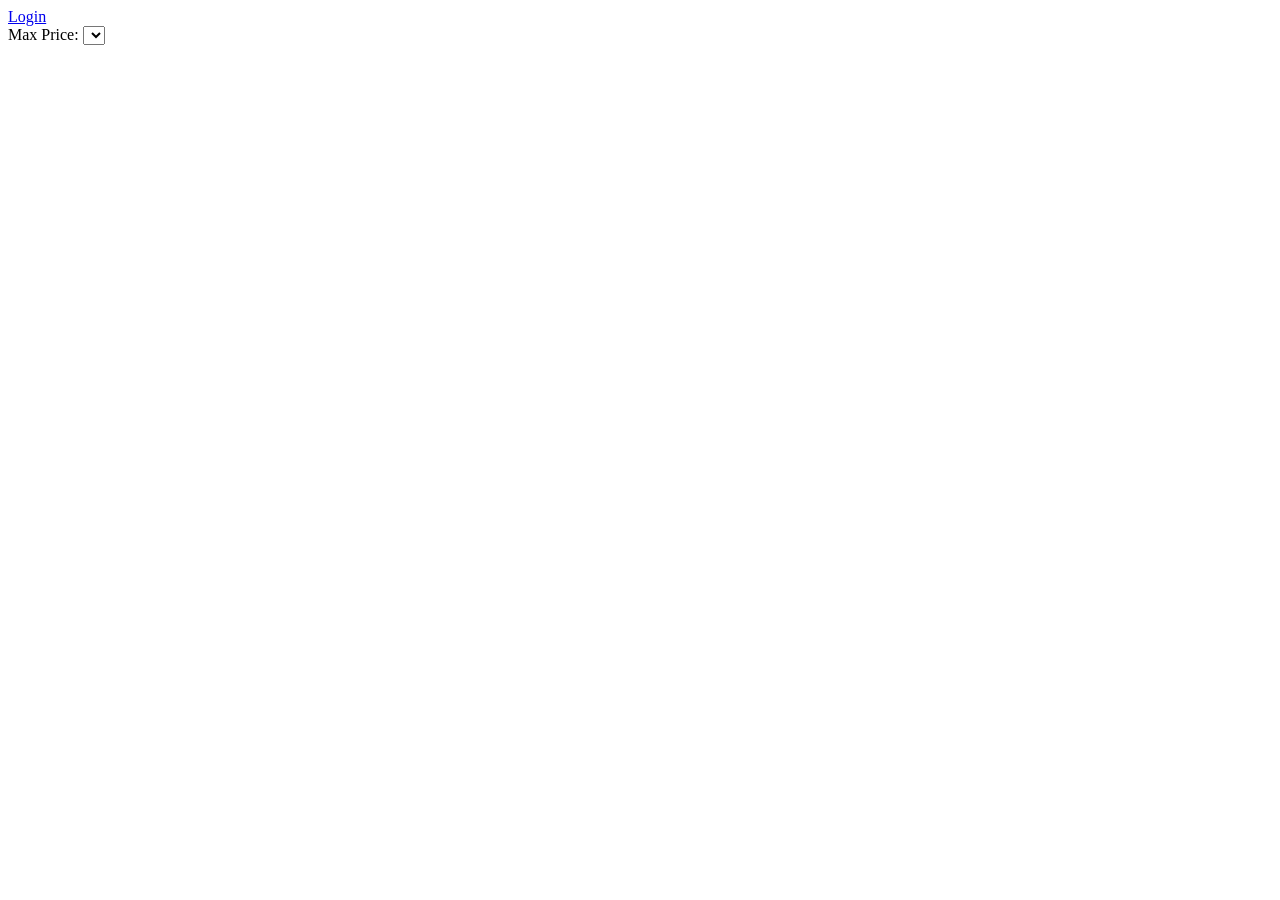
==== part4/index.html @ 9d0eb953 "Front end ending" ====
<!DOCTYPE html>
<html lang="en">
<head>
    <meta charset="UTF-8">
    <meta name="viewport" content="width=device-width, initial-scale=1.0">
    <title>List of Places</title>
    <link rel="stylesheet" href="styles.css">
</head>
<body>
    <header>
        <nav>
            <a href="login.html" id="login-link">Login</a>
        </nav>
    </header>
    <main>
        <section id="filter">
            <label for="price-filter">Max Price:</label>
            <select id="price-filter">
                <!-- Options will be populated dynamically -->
            </select>
        </section>
        <section id="places-list">
            <!-- List of places will be populated dynamically -->
        </section>
    </main>
    <script src="scripts.js"></script>
</body>
</html>
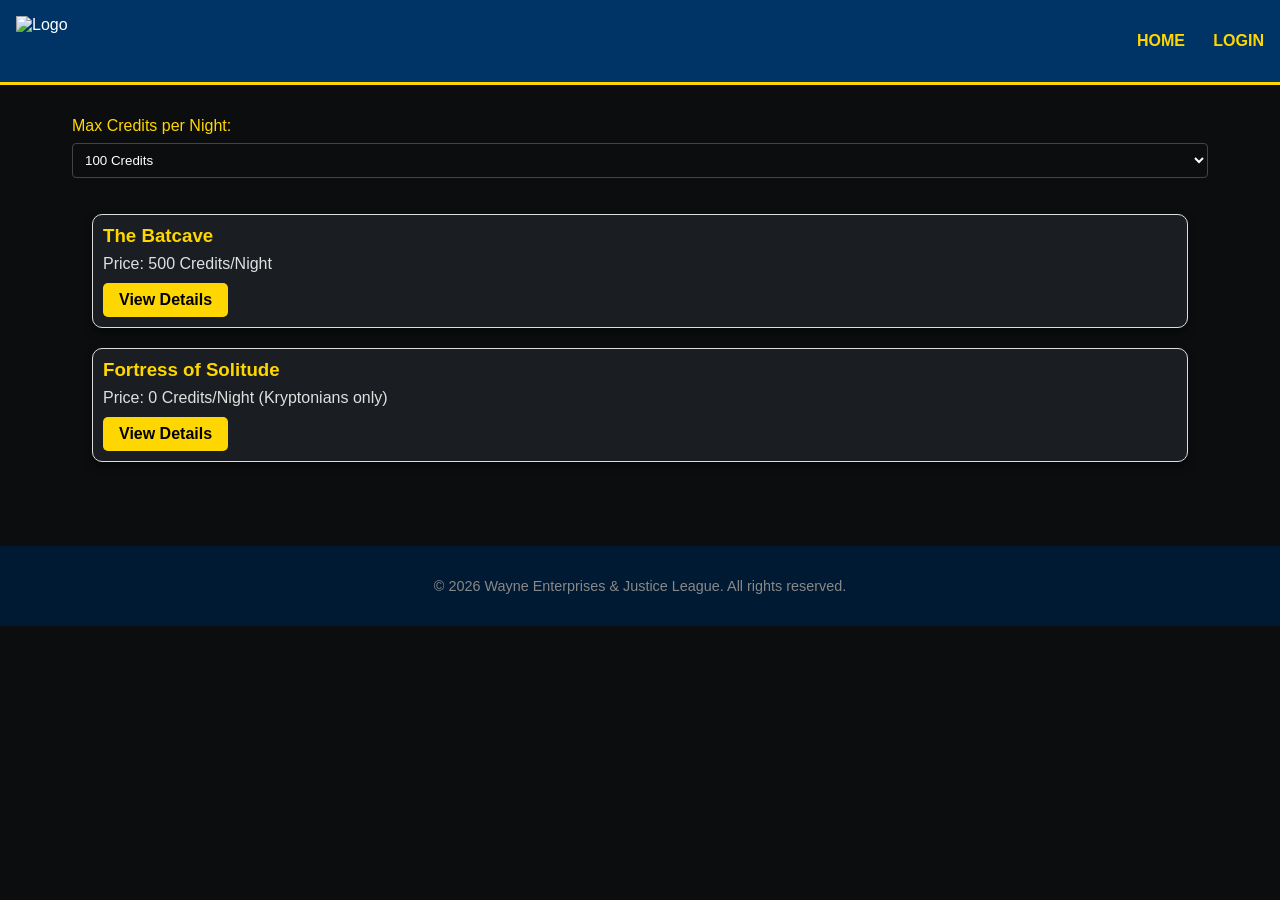
==== commit b5cfc572: "1st task organization" ====
--- a/part4/index.html
+++ b/part4/index.html
@@ -3,26 +3,46 @@
 <head>
     <meta charset="UTF-8">
     <meta name="viewport" content="width=device-width, initial-scale=1.0">
-    <title>List of Places</title>
-    <link rel="stylesheet" href="styles.css">
+    <title>Hero Hangouts | DC Universe</title>
+    <link rel="stylesheet" href="style.css">
+    <link rel="icon" href="icon.png" type="image/png">
 </head>
 <body>
     <header>
-        <nav>
-            <a href="login.html" id="login-link">Login</a>
-        </nav>
+        <img src="logo.png" alt="Logo" class="logo">
+            <nav>
+                <a href="index.html">Home</a>
+                <a href="login.html" class="login-button">Login</a>
+            </nav>
     </header>
+
     <main>
         <section id="filter">
-            <label for="price-filter">Max Price:</label>
+            <label for="price-filter">Max Credits per Night:</label>
             <select id="price-filter">
-                <!-- Options will be populated dynamically -->
+                <option value="100">100 Credits</option>
+                <option value="500">500 Credits</option>
             </select>
         </section>
+
         <section id="places-list">
-            <!-- List of places will be populated dynamically -->
+            <article class="place-card">
+                <h3>The Batcave</h3>
+                <p>Price: 500 Credits/Night</p>
+                <a href="place.html" class="details-button">View Details</a>
+            </article>
+            
+            <article class="place-card">
+                <h3>Fortress of Solitude</h3>
+                <p>Price: 0 Credits/Night (Kryptonians only)</p>
+                <a href="place.html" class="details-button">View Details</a>
+            </article>
         </section>
     </main>
-    <script src="scripts.js"></script>
+
+    <footer>
+        <p>© 2026 Wayne Enterprises & Justice League. All rights reserved.</p>
+    </footer>
+    <script src="script.js"></script>
 </body>
 </html>
--- a/part4/style.css
+++ b/part4/style.css
@@ -0,0 +1,109 @@
+/* DC Universe Theme */
+* {
+    box-sizing: border-box;
+    margin: 0;
+    padding: 0;
+    font-family: 'Segoe UI', Impact, sans-serif;
+}
+
+body {
+    background-color: #0b0d0f; /* Dark Gotham vibe */
+    color: #e0e0e0;
+}
+
+header {
+    background-color: #003366; /* Justice League Blue */
+    color: #fff;
+    padding: 1rem;
+    display: flex;
+    justify-content: space-between;
+    align-items: center;
+    border-bottom: 3px solid #FFD700;
+}
+
+.logo {
+    height: 50px;
+    width: auto;
+}
+
+nav a, .login-button {
+    color: #FFD700;
+    text-decoration: none;
+    margin-left: 1.5rem;
+    font-weight: bold;
+    text-transform: uppercase;
+}
+
+main {
+    padding: 2rem;
+    max-width: 1200px;
+    margin: 0 auto;
+}
+
+/* REQUIRED CLASSES */
+.place-card, .review-card {
+    margin: 20px;
+    padding: 10px;
+    border: 1px solid #ddd;
+    border-radius: 10px;
+    background-color: #1a1e22;
+    box-shadow: 0 4px 8px rgba(0,0,0,0.5);
+}
+
+.place-card h3 {
+    color: #FFD700;
+    margin-bottom: 0.5rem;
+}
+
+.details-button {
+    display: inline-block;
+    margin-top: 10px;
+    padding: 8px 16px;
+    background-color: #FFD700;
+    color: #000;
+    text-decoration: none;
+    border-radius: 5px;
+    font-weight: bold;
+}
+
+.details-button:hover {
+    background-color: #e6c200;
+}
+
+.place-info {
+    line-height: 1.6;
+    margin-top: 1rem;
+}
+
+footer {
+    text-align: center;
+    padding: 2rem;
+    background-color: #001a33;
+    color: #888;
+    font-size: 0.9rem;
+    margin-top: 2rem;
+}
+
+/* Form Styling */
+form {
+    background: #1a1e22;
+    padding: 2rem;
+    border-radius: 10px;
+    border: 1px solid #003366;
+}
+
+label {
+    display: block;
+    margin-bottom: 0.5rem;
+    color: #FFD700;
+}
+
+input, textarea, select {
+    width: 100%;
+    padding: 0.5rem;
+    margin-bottom: 1rem;
+    border-radius: 4px;
+    border: 1px solid #444;
+    background: #0b0d0f;
+    color: white;
+}
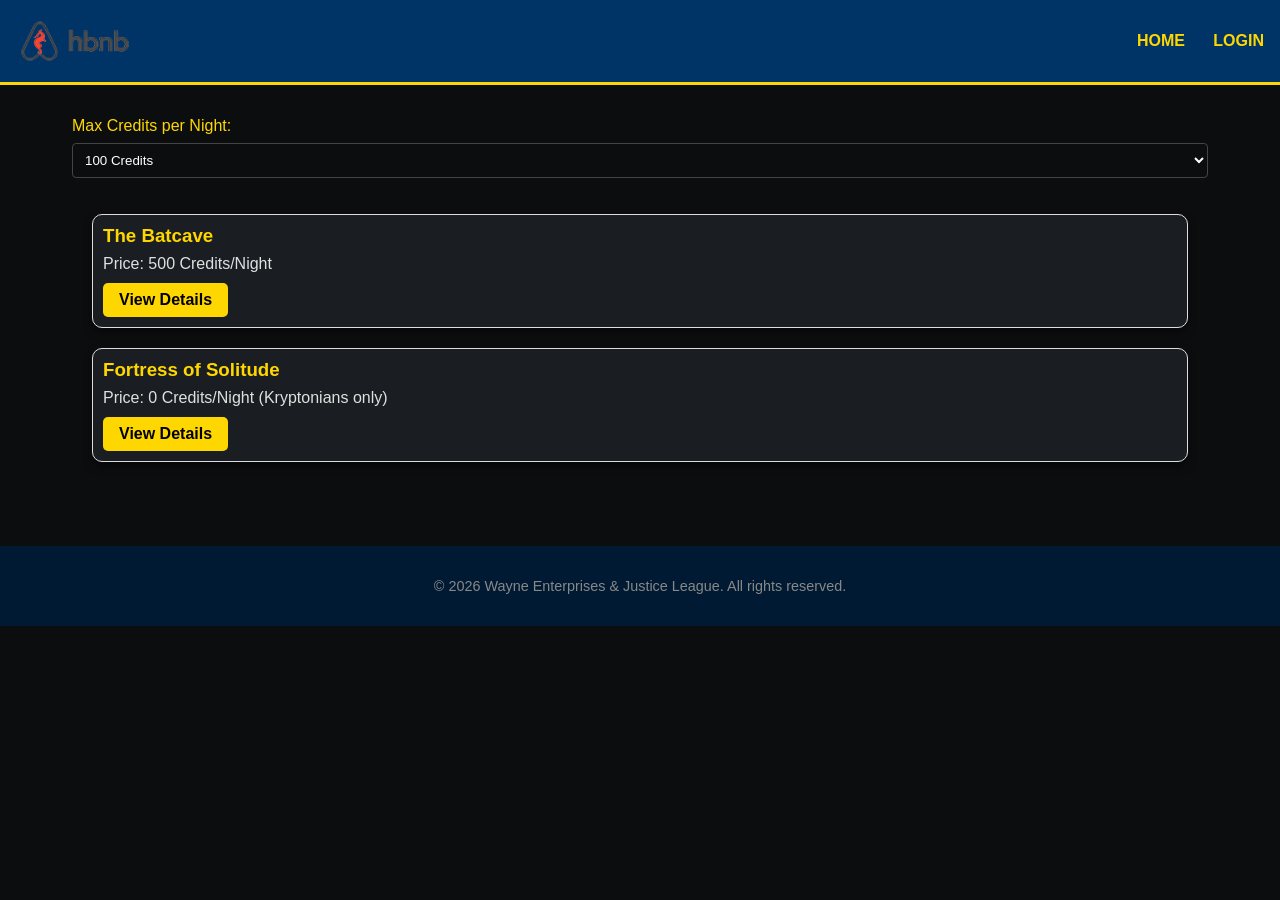
==== commit 1b45af51: "fix : images pathing issue solved" ====
--- a/part4/index.html
+++ b/part4/index.html
@@ -9,7 +9,7 @@
 </head>
 <body>
     <header>
-        <img src="logo.png" alt="Logo" class="logo">
+        <img src="images/logo.png" alt="Logo" class="logo">
             <nav>
                 <a href="index.html">Home</a>
                 <a href="login.html" class="login-button">Login</a>
--- a/part4/style.css
+++ b/part4/style.css
@@ -106,4 +106,25 @@
     border: 1px solid #444;
     background: #0b0d0f;
     color: white;
+}
+
+/* Amenities Icons Styling */
+.amenities-list {
+    list-style-type: none;
+    margin-top: 10px;
+    padding-left: 0;
+}
+
+.amenities-list li {
+    display: flex;
+    align-items: center;
+    margin-bottom: 8px;
+    color: #e0e0e0;
+}
+
+.amenity-icon {
+    width: 24px;
+    height: auto;
+    margin-right: 10px;
+    filter: invert(1);
 }
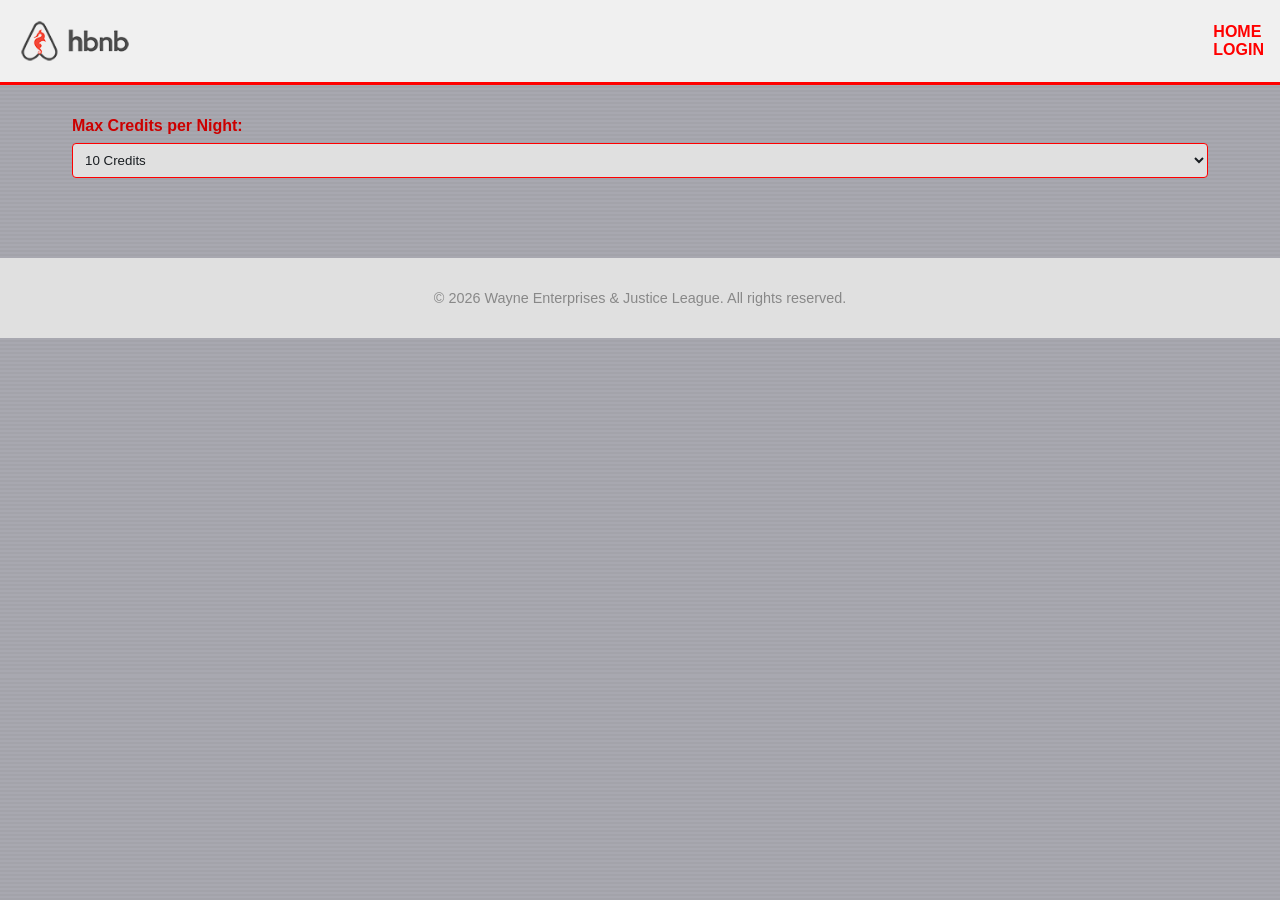
==== commit ae469986: "new remade front" ====
--- a/part4/index.html
+++ b/part4/index.html
@@ -5,38 +5,32 @@
     <meta name="viewport" content="width=device-width, initial-scale=1.0">
     <title>Hero Hangouts | DC Universe</title>
     <link rel="stylesheet" href="style.css">
-    <link rel="icon" href="icon.png" type="image/png">
+    <link rel="icon" href="images/icon.png" type="image/png">
 </head>
 <body>
     <header>
         <img src="images/logo.png" alt="Logo" class="logo">
-            <nav>
-                <a href="index.html">Home</a>
-                <a href="login.html" class="login-button">Login</a>
-            </nav>
+        <nav>
+            <a href="index.html">Home</a>
+            <!-- Guidelines: login link must have id="login-link" to be shown/hidden by JS -->
+            <a href="login.html" id="login-link" class="login-button">Login</a>
+        </nav>
     </header>
 
     <main>
         <section id="filter">
             <label for="price-filter">Max Credits per Night:</label>
+            <!-- Guidelines: options must be 10, 50, 100, All -->
             <select id="price-filter">
+                <option value="10">10 Credits</option>
+                <option value="50">50 Credits</option>
                 <option value="100">100 Credits</option>
-                <option value="500">500 Credits</option>
+                <option value="all">All</option>
             </select>
         </section>
 
         <section id="places-list">
-            <article class="place-card">
-                <h3>The Batcave</h3>
-                <p>Price: 500 Credits/Night</p>
-                <a href="place.html" class="details-button">View Details</a>
-            </article>
-            
-            <article class="place-card">
-                <h3>Fortress of Solitude</h3>
-                <p>Price: 0 Credits/Night (Kryptonians only)</p>
-                <a href="place.html" class="details-button">View Details</a>
-            </article>
+            <!-- Populated dynamically by JS -->
         </section>
     </main>
 
--- a/part4/style.css
+++ b/part4/style.css
@@ -1,4 +1,4 @@
-/* DC Universe Theme */
+/* Cyborg/High-Tech Theme */
 * {
     box-sizing: border-box;
     margin: 0;
@@ -7,18 +7,24 @@
 }
 
 body {
-    background-color: #0b0d0f; /* Dark Gotham vibe */
-    color: #e0e0e0;
+    background-color: #a8a8b0;
+    background-image: repeating-linear-gradient(
+        0deg,
+        transparent,
+        transparent 2px,
+        rgba(0,0,0,0.03) 2px,
+        rgba(0,0,0,0.03) 4px
+    ); /* effet grille métallique subtil */
 }
 
 header {
-    background-color: #003366; /* Justice League Blue */
-    color: #fff;
+    background-color: #f0f0f0; /* Lighter silver/grey header */
+    color: #1a1e22;
     padding: 1rem;
     display: flex;
     justify-content: space-between;
     align-items: center;
-    border-bottom: 3px solid #FFD700;
+    border-bottom: 3px solid #ff0000; /* Vibrant Red accent border */
 }
 
 .logo {
@@ -27,11 +33,15 @@
 }
 
 nav a, .login-button {
-    color: #FFD700;
+    color: #ff0000; /* Red accents on text */
     text-decoration: none;
     margin-left: 1.5rem;
     font-weight: bold;
     text-transform: uppercase;
+}
+
+nav a:hover, .login-button:hover {
+    color: #e0e0e0; /* Subtle hover effect */
 }
 
 main {
@@ -40,18 +50,19 @@
     margin: 0 auto;
 }
 
-/* REQUIRED CLASSES */
+/* CARDS: GUNMETAL GREY + RED ACCENTS */
 .place-card, .review-card {
     margin: 20px;
     padding: 10px;
-    border: 1px solid #ddd;
+    border: 1px solid #ff0000; /* Red accent border */
     border-radius: 10px;
-    background-color: #1a1e22;
-    box-shadow: 0 4px 8px rgba(0,0,0,0.5);
+    background-color: #1a1e22; /* Gunmetal grey card background */
+    box-shadow: 0 4px 8px rgba(255, 0, 0, 0.3); /* subtle red accent shadow */
+    color: #e0e0e0; /* light text for cards */
 }
 
 .place-card h3 {
-    color: #FFD700;
+    color: #ff0000; /* Vibrant Red headline for emphasis */
     margin-bottom: 0.5rem;
 }
 
@@ -59,15 +70,16 @@
     display: inline-block;
     margin-top: 10px;
     padding: 8px 16px;
-    background-color: #FFD700;
-    color: #000;
+    background-color: #ff0000; /* Red background */
+    color: #fff; /* White/Silver text for contrast */
     text-decoration: none;
     border-radius: 5px;
     font-weight: bold;
+    border: none;
 }
 
 .details-button:hover {
-    background-color: #e6c200;
+    background-color: #cc0000; /* Darker red hover */
 }
 
 .place-info {
@@ -78,24 +90,26 @@
 footer {
     text-align: center;
     padding: 2rem;
-    background-color: #001a33;
+    background-color: #e0e0e0; /* light grey footer */
     color: #888;
     font-size: 0.9rem;
     margin-top: 2rem;
 }
 
-/* Form Styling */
+/* Form Styling: SILVER INPUTS + DARK TEXT */
 form {
-    background: #1a1e22;
+    background: #f0f0f0; /* Lighter silver form background */
     padding: 2rem;
     border-radius: 10px;
-    border: 1px solid #003366;
+    border: 1px solid #cc0000; /* red border accent */
+    color: #1a1e22; /* dark form text */
 }
 
 label {
     display: block;
     margin-bottom: 0.5rem;
-    color: #FFD700;
+    color: #cc0000; /* red label accents */
+    font-weight: bold;
 }
 
 input, textarea, select {
@@ -103,12 +117,12 @@
     padding: 0.5rem;
     margin-bottom: 1rem;
     border-radius: 4px;
-    border: 1px solid #444;
-    background: #0b0d0f;
-    color: white;
+    border: 1px solid #ff0000; /* red border */
+    background: #e0e0e0; /* dark silver input background */
+    color: #1a1e22; /* dark text */
 }
 
-/* Amenities Icons Styling */
+/* Amenities Icons: REMOVE INVERT, DARK ICONS */
 .amenities-list {
     list-style-type: none;
     margin-top: 10px;
@@ -119,12 +133,52 @@
     display: flex;
     align-items: center;
     margin-bottom: 8px;
-    color: #e0e0e0;
+    color: #1a1e22; /* dark text in list */
 }
 
 .amenity-icon {
     width: 24px;
     height: auto;
     margin-right: 10px;
-    filter: invert(1);
+    /* Removed: filter: invert(1); */
+    /* Icons are now black/dark on silver */
+}
+
+/* --- MODAL STYLES: SILVER BOX + RED CLOSE --- */
+.modal {
+    display: none;
+    position: fixed; 
+    z-index: 1000; 
+    left: 0;
+    top: 0;
+    width: 100%; 
+    height: 100%; 
+    background-color: rgba(0, 0, 0, 0.7); 
+}
+
+.modal-content {
+    background-color: #f0f0f0; /* light silver box */
+    margin: 10% auto; 
+    padding: 30px;
+    border-radius: 8px;
+    width: 90%;
+    max-width: 500px;
+    box-shadow: 0 4px 15px rgba(255, 0, 0, 0.3); /* red shadow */
+    color: #1a1e22; /* dark modal text */
+}
+
+/* The Close 'X' Button: RED ACCENT */
+.close-button {
+    color: #ff0000; /* bright red accent */
+    float: right;
+    font-size: 28px;
+    font-weight: bold;
+    cursor: pointer;
+    margin-top: -10px;
+}
+
+.close-button:hover,
+.close-button:focus {
+    color: #cc0000; /* darker red hover */
+    text-decoration: none;
 }
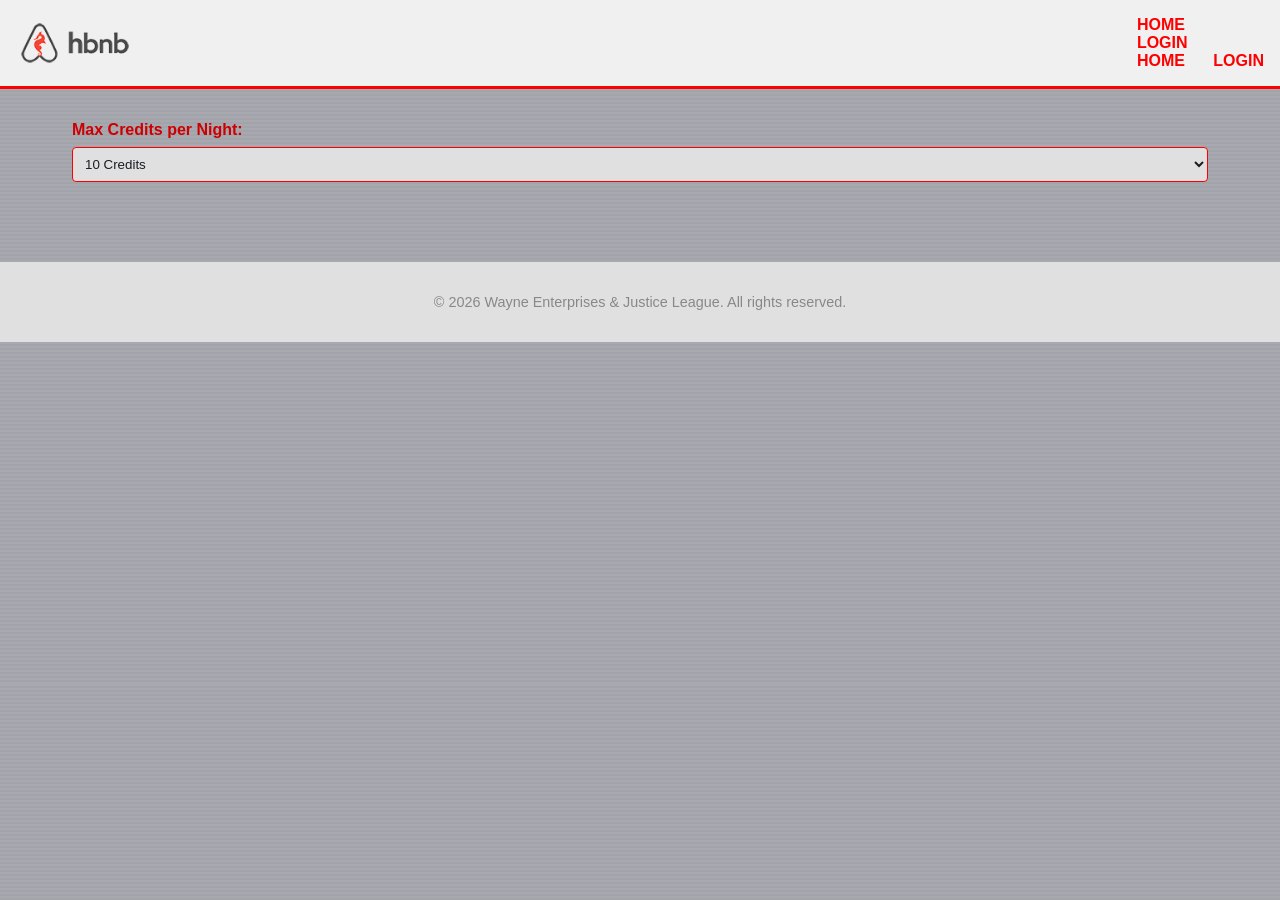
==== commit b6ab56fe: "fixed login/out issue" ====
--- a/part4/index.html
+++ b/part4/index.html
@@ -11,6 +11,9 @@
     <header>
         <img src="images/logo.png" alt="Logo" class="logo">
         <nav>
+            <a href="index.html">Home</a>
+            <a href="login.html" id="login-link" class="login-button">Login</a>
+            <a href="#" id="logout-link" class="login-button" style="display: none;">Logout</a>
             <a href="index.html">Home</a>
             <!-- Guidelines: login link must have id="login-link" to be shown/hidden by JS -->
             <a href="login.html" id="login-link" class="login-button">Login</a>
--- a/part4/style.css
+++ b/part4/style.css
@@ -51,14 +51,40 @@
 }
 
 /* CARDS: GUNMETAL GREY + RED ACCENTS */
+/* CARDS: GUNMETAL GREY + RED ACCENTS */
 .place-card, .review-card {
     margin: 20px;
-    padding: 10px;
-    border: 1px solid #ff0000; /* Red accent border */
+    /* We removed the padding here so the image can stretch to the edges */
+    border: 1px solid #ff0000; 
     border-radius: 10px;
-    background-color: #1a1e22; /* Gunmetal grey card background */
-    box-shadow: 0 4px 8px rgba(255, 0, 0, 0.3); /* subtle red accent shadow */
-    color: #e0e0e0; /* light text for cards */
+    background-color: #1a1e22; 
+    box-shadow: 0 4px 8px rgba(255, 0, 0, 0.3); 
+    color: #e0e0e0; 
+    overflow: hidden; /* This keeps the image tucked inside the rounded corners */
+}
+
+/* We add the padding back ONLY for the text areas (reviews and the new card-content) */
+.review-card, .card-content {
+    padding: 20px;
+}
+
+/* Image on the Index Page Cards */
+.place-image {
+    width: 100%;
+    height: 200px;
+    object-fit: cover;
+    border-bottom: 2px solid #ff0000;
+    display: block;
+}
+
+/* Giant Image on the specific Place Details Page */
+.place-detail-image {
+    width: 100%;
+    max-height: 400px;
+    object-fit: cover;
+    border-radius: 8px;
+    border: 2px solid #ff0000;
+    margin-bottom: 20px;
 }
 
 .place-card h3 {
@@ -181,4 +207,18 @@
 .close-button:focus {
     color: #cc0000; /* darker red hover */
     text-decoration: none;
+}
+
+/* Custom Review Rating Icons */
+.review-rating {
+    margin-top: 8px;
+    display: flex;
+    gap: 4px; /* Space between the icons */
+}
+
+.rating-icon {
+    width: 20px; /* Adjust this to make the icons bigger or smaller */
+    height: 20px;
+    /* Optional: If the SVG is dark and you want it bright red like the theme, uncomment the next line */
+    /* filter: drop-shadow(0 0 2px #ff0000); */
 }
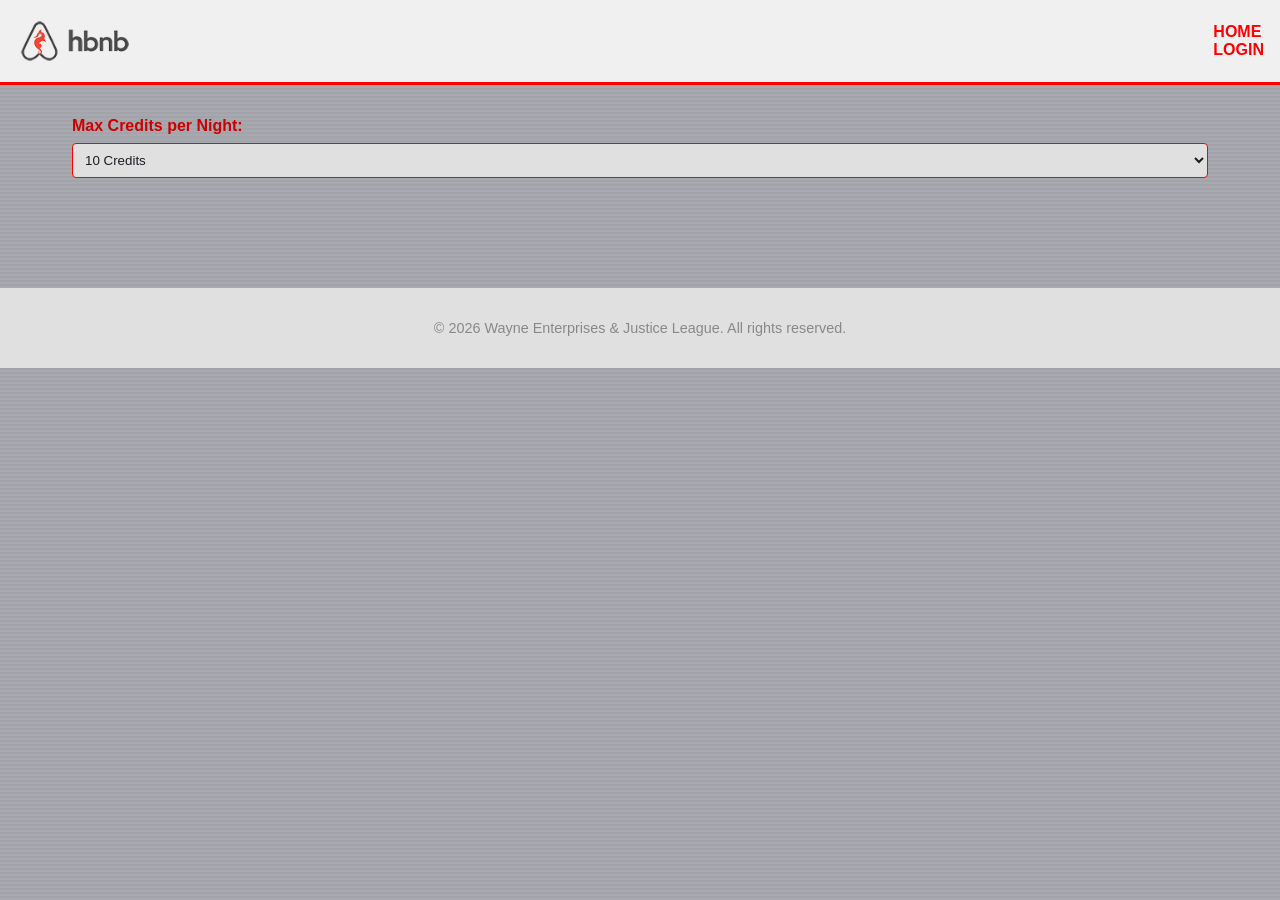
==== commit db677afd: "fix css padding and margin issues" ====
--- a/part4/index.html
+++ b/part4/index.html
@@ -14,9 +14,6 @@
             <a href="index.html">Home</a>
             <a href="login.html" id="login-link" class="login-button">Login</a>
             <a href="#" id="logout-link" class="login-button" style="display: none;">Logout</a>
-            <a href="index.html">Home</a>
-            <!-- Guidelines: login link must have id="login-link" to be shown/hidden by JS -->
-            <a href="login.html" id="login-link" class="login-button">Login</a>
         </nav>
     </header>
 
--- a/part4/style.css
+++ b/part4/style.css
@@ -50,17 +50,29 @@
     margin: 0 auto;
 }
 
-/* CARDS: GUNMETAL GREY + RED ACCENTS */
+/* --- THE GRID SYSTEM --- */
+#places-list {
+    display: grid;
+    /* This automatically creates as many 300px columns as will fit on the screen */
+    grid-template-columns: repeat(auto-fill, minmax(300px, 1fr));
+    gap: 25px; /* Spacing between the cards */
+    margin-top: 30px;
+}
+
 /* CARDS: GUNMETAL GREY + RED ACCENTS */
 .place-card, .review-card {
-    margin: 20px;
-    /* We removed the padding here so the image can stretch to the edges */
     border: 1px solid #ff0000; 
     border-radius: 10px;
     background-color: #1a1e22; 
     box-shadow: 0 4px 8px rgba(255, 0, 0, 0.3); 
     color: #e0e0e0; 
     overflow: hidden; /* This keeps the image tucked inside the rounded corners */
+    transition: transform 0.2s ease, box-shadow 0.2s ease;
+}
+
+.place-card:hover {
+    transform: translateY(-5px);
+    box-shadow: 0 8px 16px rgba(255, 0, 0, 0.6);
 }
 
 /* We add the padding back ONLY for the text areas (reviews and the new card-content) */
@@ -210,15 +222,27 @@
 }
 
 /* Custom Review Rating Icons */
+/* Custom Review Rating Icons - CYBORG UPGRADE */
 .review-rating {
-    margin-top: 8px;
+    margin-top: 12px;
     display: flex;
-    gap: 4px; /* Space between the icons */
+    gap: 6px; /* Slightly more breathing room between shields */
+    align-items: center;
 }
 
 .rating-icon {
-    width: 20px; /* Adjust this to make the icons bigger or smaller */
-    height: 20px;
-    /* Optional: If the SVG is dark and you want it bright red like the theme, uncomment the next line */
-    /* filter: drop-shadow(0 0 2px #ff0000); */
+    width: 24px; /* Bumped up the size just a bit so they stand out */
+    height: 24px;
+    
+    /* THE CYBORG GLOW: Adds a high-tech red neon shadow around the shield */
+    filter: drop-shadow(0px 0px 4px rgba(255, 0, 0, 0.8));
+    
+    /* Prepares the icon for a smooth animation */
+    transition: transform 0.2s ease-in-out, filter 0.2s ease-in-out; 
+}
+
+/* Adds a slick, interactive feel when a user hovers their mouse over the rating */
+.rating-icon:hover {
+    transform: scale(1.2); /* Slightly enlarges the icon */
+    filter: drop-shadow(0px 0px 8px rgba(255, 0, 0, 1)); /* Intensifies the glow */
 }
